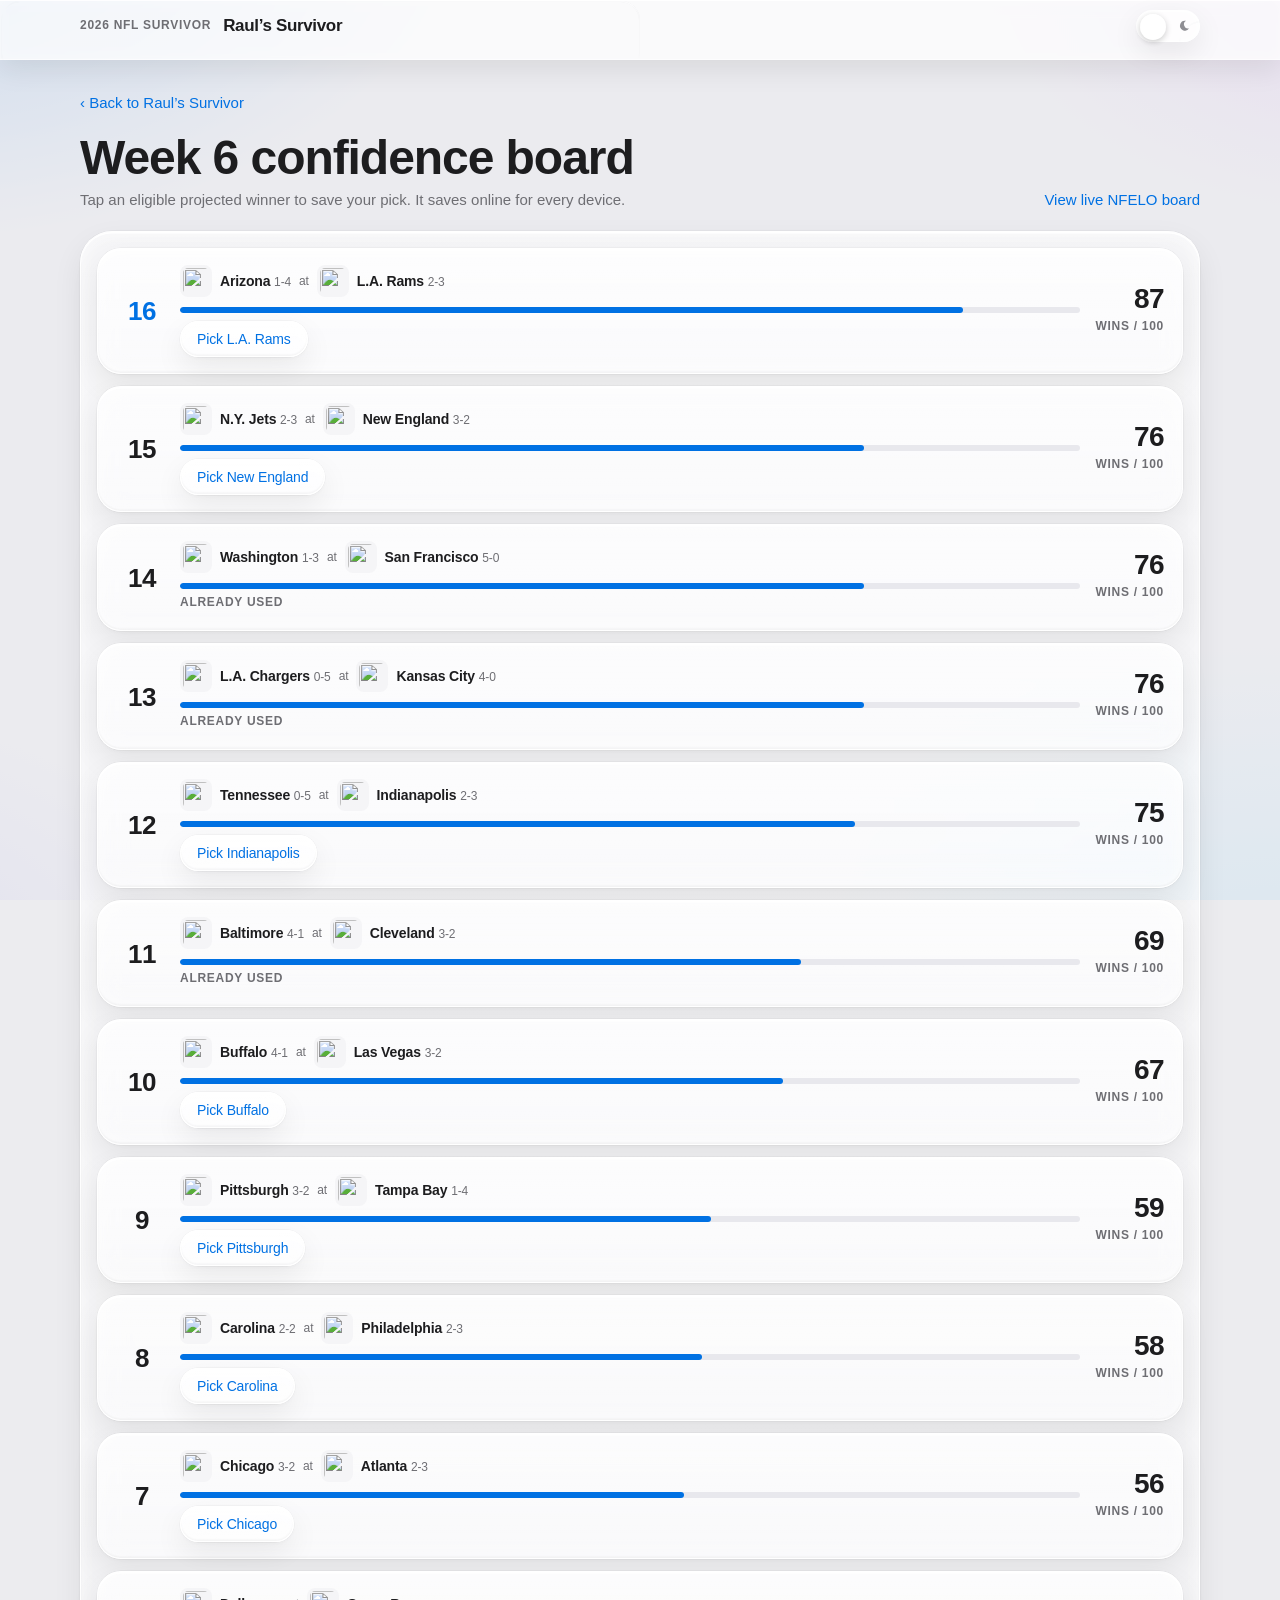
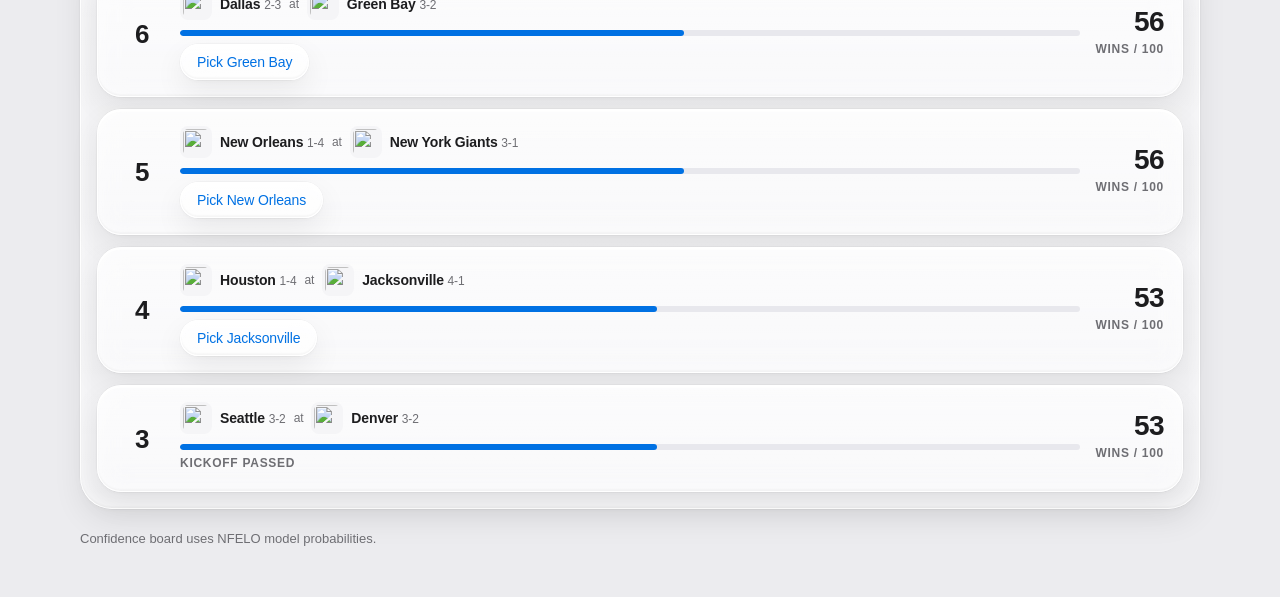
==== board.html @ e4f5b36c "Home links to full-page confidence board (board.html)" ====
<!DOCTYPE html>
<html lang="en">
<head>
  <meta charset="utf-8">
  <meta name="viewport" content="width=device-width, initial-scale=1, viewport-fit=cover">
  <title>Week 6 board · Raul’s NFL Survivor Dashboard</title>
  <meta name="description" content="Private 2026 NFL Survivor Pool tracker.">
  <script>
    (function () {
      try { localStorage.removeItem("raul-survivor-theme"); } catch (error) {}
      var override = null;
      var media = window.matchMedia("(prefers-color-scheme: dark)");
      function apply() {
        var dark = override === "dark" || (override !== "light" && media.matches);
        var root = document.documentElement;
        root.setAttribute("data-theme", dark ? "dark" : "light");
        root.setAttribute("data-theme-choice", override || "system");
        root.style.colorScheme = dark ? "dark" : "light";
        var toggle = document.querySelector(".theme-switch");
        if (toggle) toggle.setAttribute("aria-checked", dark ? "true" : "false");
      }
      apply();
      media.addEventListener("change", function () {
        override = null;
        apply();
      });
      document.addEventListener("DOMContentLoaded", function () {
        var toggle = document.querySelector(".theme-switch");
        if (!toggle) return;
        apply();
        toggle.addEventListener("click", function () {
          override = document.documentElement.getAttribute("data-theme") === "dark" ? "light" : "dark";
          apply();
        });
      });
    })();
  </script>
  <link rel="icon" href="favicon.svg" type="image/svg+xml">
  <link rel="shortcut icon" href="favicon.svg">
  <link rel="stylesheet" href="theme.css">
</head>
<body>
  <div class="atmosphere" aria-hidden="true"></div>
  <header class="topbar">
    <div class="topbar-inner">
      <p class="topbar-kicker">2026 NFL Survivor</p>
      <p class="topbar-title">Raul’s Survivor</p>
      <button type="button" class="theme-switch" role="switch" aria-checked="false" aria-label="Dark mode">
    <svg class="theme-icon theme-sun" viewBox="0 0 24 24" aria-hidden="true">
      <circle cx="12" cy="12" r="4" fill="currentColor"></circle>
      <g fill="none" stroke="currentColor" stroke-width="2" stroke-linecap="round">
        <path d="M12 2v2M12 20v2M4.9 4.9l1.4 1.4M17.7 17.7l1.4 1.4M2 12h2M20 12h2M4.9 19.1l1.4-1.4M17.7 6.3l1.4-1.4"></path>
      </g>
    </svg>
    <svg class="theme-icon theme-moon" viewBox="0 0 24 24" aria-hidden="true">
      <path fill="currentColor" d="M15.5 3.1a8.5 8.5 0 1 0 5.4 12.8A7 7 0 0 1 15.5 3.1z"></path>
    </svg>
    <span class="theme-knob" aria-hidden="true"></span>
      </button>
    </div>
  </header>
  <main class="shell board-page">
    <a class="back-link" href="./">‹ Back to Raul’s Survivor</a>
    <div class="section-head">
      <div>
        <h1 id="board-title" class="board-page-title">Week 6 confidence board</h1>
        <p class="hint">Tap an eligible projected winner to save your pick. It saves online for every device.</p>
      </div>
      <a class="external" href="https://www.nfeloapp.com/games/nfl-confidence-picks/" target="_blank" rel="noreferrer">View live NFELO board</a>
    </div>
    <p id="pick-error" class="alert" role="alert" hidden></p>
    <div id="confidence" class="panel board board-full">
      <p class="hint">Loading the board…</p>
    </div>
    <p class="footnote">Confidence board uses NFELO model probabilities.</p>
  </main>
  <div id="pick-modal" class="modal-root" hidden>
    <div class="modal-sheet lg-sheet" role="dialog" aria-modal="true" aria-labelledby="modal-title">
      <div class="modal-bar">
        <p class="eyebrow" id="modal-kicker">Week</p>
        <button type="button" class="modal-close" id="modal-close">Close</button>
      </div>
      <h2 id="modal-title"></h2>
      <div id="modal-body"></div>
    </div>
  </div>
  <script src="glass.js"></script>
  <script src="app.js"></script>
</body>
</html>
---- theme.css ----
/* Apple Newsroom, with liquid glass on the header, stats, pills, modal, and theme toggle.
   Type: -apple-system, BlinkMacSystemFont, SF Pro Text, SF Pro Display, Helvetica Neue, Helvetica, Arial, sans-serif
   Light: page #F5F5F7, cards #FFFFFF, text #1D1D1F, kickers #6E6E73, blue #0071E3.
   Dark: page #000, cards #1C1C1E, elevated #2C2C2E, text #F5F5F7, secondary #86868B, blue #0A84FF.
   SVG refraction (glass.js) is Chromium-only. Other browsers keep blur, saturation, and the specular edge. */
:root {
  --ink: #1d1d1f;
  --heading: #1d1d1f;
  --muted: #6e6e73;
  --paper: #f5f5f7;
  --card: #ffffff;
  --elevated: #f5f5f7;
  --blue: #0071e3;
  --blue-hover: #0077ed;
  --green: #34c759;
  --red: #ff3b30;
  --win: #248a3d;
  --win-bg: #e7f8ec;
  --loss-bg: #ffeceb;
  --track: #e8e8ed;
  --line: #d2d2d7;
  --shadow: 0 4px 18px rgba(0, 0, 0, 0.06);
  --ring: 0 0 0 2px #0071e3, 0 8px 24px rgba(0, 0, 0, 0.06);
  --glass: rgba(255, 255, 255, 0.72);
  --glass-stroke: rgba(255, 255, 255, 0.62);
  --glass-highlight: rgba(255, 255, 255, 0.86);
  --glass-shadow: inset 0 1px 0 rgba(255, 255, 255, 0.86), inset 0 0 18px -8px rgba(255, 255, 255, 0.7), 0 10px 28px rgba(0, 0, 0, 0.08);
  --blob-blue: rgba(0, 113, 227, 0.28);
  --blob-purple: rgba(191, 90, 242, 0.2);
  --blob-green: rgba(52, 199, 89, 0.16);
  --blob-amber: rgba(255, 159, 10, 0.14);
  --veil: rgba(0, 0, 0, 0.4);
  --sans: -apple-system, BlinkMacSystemFont, "SF Pro Text", "SF Pro Display", "Helvetica Neue", Helvetica, Arial, sans-serif;
  --display: -apple-system, BlinkMacSystemFont, "SF Pro Display", "SF Pro Text", "Helvetica Neue", Helvetica, Arial, sans-serif;
  color-scheme: light;
}

[data-theme="dark"] {
  --ink: #f5f5f7;
  --heading: #f5f5f7;
  --muted: #86868b;
  --paper: #000000;
  --card: #1c1c1e;
  --elevated: #2c2c2e;
  --blue: #0a84ff;
  --blue-hover: #409cff;
  --green: #30d158;
  --red: #ff453a;
  --win: #30d158;
  --win-bg: rgba(48, 209, 88, 0.16);
  --loss-bg: rgba(255, 69, 58, 0.16);
  --track: #2c2c2e;
  --line: rgba(255, 255, 255, 0.12);
  --shadow: 0 8px 28px rgba(0, 0, 0, 0.45);
  --ring: 0 0 0 2px #0a84ff, 0 8px 24px rgba(0, 0, 0, 0.4);
  --glass: rgba(28, 28, 30, 0.72);
  --glass-stroke: rgba(255, 255, 255, 0.16);
  --glass-highlight: rgba(255, 255, 255, 0.34);
  --glass-shadow: inset 0 1px 0 rgba(255, 255, 255, 0.28), inset 0 0 18px -10px rgba(255, 255, 255, 0.18), 0 12px 32px rgba(0, 0, 0, 0.45);
  --blob-blue: rgba(10, 132, 255, 0.42);
  --blob-purple: rgba(191, 90, 242, 0.32);
  --blob-green: rgba(48, 209, 88, 0.2);
  --blob-amber: rgba(255, 159, 10, 0.16);
  --veil: rgba(0, 0, 0, 0.62);
  color-scheme: dark;
}

@media (prefers-color-scheme: dark) {
  html:not([data-theme]) {
    --ink: #f5f5f7;
    --heading: #f5f5f7;
    --muted: #86868b;
    --paper: #000000;
    --card: #1c1c1e;
    --elevated: #2c2c2e;
    --blue: #0a84ff;
    --blue-hover: #409cff;
    --green: #30d158;
    --red: #ff453a;
    --win: #30d158;
    --win-bg: rgba(48, 209, 88, 0.16);
    --loss-bg: rgba(255, 69, 58, 0.16);
    --track: #2c2c2e;
    --line: rgba(255, 255, 255, 0.12);
    --shadow: 0 8px 28px rgba(0, 0, 0, 0.45);
    --ring: 0 0 0 2px #0a84ff, 0 8px 24px rgba(0, 0, 0, 0.4);
    --glass: rgba(28, 28, 30, 0.72);
    --glass-stroke: rgba(255, 255, 255, 0.16);
    --glass-highlight: rgba(255, 255, 255, 0.34);
    --glass-shadow: inset 0 1px 0 rgba(255, 255, 255, 0.28), inset 0 0 18px -10px rgba(255, 255, 255, 0.18), 0 12px 32px rgba(0, 0, 0, 0.45);
    --blob-blue: rgba(10, 132, 255, 0.42);
    --blob-purple: rgba(191, 90, 242, 0.32);
    --blob-green: rgba(48, 209, 88, 0.2);
    --blob-amber: rgba(255, 159, 10, 0.16);
    --veil: rgba(0, 0, 0, 0.62);
    color-scheme: dark;
  }
}

* { box-sizing: border-box; }

html { scroll-behavior: smooth; background: var(--paper); }

body {
  margin: 0;
  min-height: 100vh;
  background: transparent;
  color: var(--ink);
  font-family: var(--sans);
  font-size: 17px;
  font-weight: 400;
  line-height: 1.47;
  -webkit-font-smoothing: antialiased;
}

.atmosphere {
  position: fixed;
  inset: 0;
  z-index: -1;
  background:
    radial-gradient(920px 540px at -8% -10%, var(--blob-blue), transparent 62%),
    radial-gradient(720px 480px at 108% -6%, var(--blob-purple), transparent 58%),
    radial-gradient(840px 560px at 100% 108%, var(--blob-green), transparent 60%),
    radial-gradient(680px 460px at -12% 108%, var(--blob-amber), transparent 58%),
    var(--paper);
}

.topbar {
  position: sticky;
  top: 0;
  z-index: 30;
  isolation: isolate;
  min-height: 60px;
  padding: 10px 0;
  background: transparent;
}

.topbar::before {
  content: "";
  position: absolute;
  inset: 0;
  z-index: 0;
  background: var(--glass);
  border-bottom: 1px solid var(--glass-stroke);
  box-shadow: var(--glass-shadow);
  pointer-events: none;
  backdrop-filter: blur(22px) saturate(1.8);
  -webkit-backdrop-filter: blur(22px) saturate(1.8);
}

.topbar-inner {
  position: relative;
  z-index: 1;
  display: flex;
  align-items: center;
  gap: 12px;
  width: min(1120px, calc(100% - 48px));
  margin: 0 auto;
}

.topbar-kicker {
  margin: 0;
  color: var(--muted);
  font-size: 12px;
  font-weight: 600;
  letter-spacing: 0.06em;
  text-transform: uppercase;
}

.topbar-title {
  margin: 0;
  color: var(--heading);
  font-family: var(--display);
  font-size: 17px;
  font-weight: 700;
  letter-spacing: -0.02em;
}

.theme-switch {
  position: relative;
  flex: none;
  margin: 0 0 0 auto;
  width: 64px;
  height: 32px;
  padding: 0;
  appearance: none;
  -webkit-appearance: none;
  border: 1px solid var(--glass-stroke);
  border-radius: 999px;
  background: var(--glass);
  box-shadow: var(--glass-shadow);
  backdrop-filter: blur(18px) saturate(1.7);
  -webkit-backdrop-filter: blur(18px) saturate(1.7);
  cursor: pointer;
  color: var(--muted);
}

.theme-icon {
  position: absolute;
  top: 50%;
  width: 14px;
  height: 14px;
  transform: translateY(-50%);
  pointer-events: none;
}

.theme-sun { left: 8px; color: #f5a524; }
.theme-moon { right: 8px; color: #8e8e93; }
[data-theme="dark"] .theme-moon { color: #f5f5f7; }

.theme-knob {
  position: absolute;
  top: 3px;
  left: 3px;
  width: 26px;
  height: 26px;
  border-radius: 50%;
  background: #fff;
  box-shadow: inset 0 1px 0 rgba(255, 255, 255, 0.9), 0 2px 6px rgba(0, 0, 0, 0.2);
  pointer-events: none;
  transition: transform 220ms cubic-bezier(0.2, 0.8, 0.2, 1);
}

[data-theme="dark"] .theme-knob { transform: translateX(32px); }

.shell {
  width: min(1120px, calc(100% - 48px));
  margin: 0 auto;
  padding: 36px 0 96px;
}

h1, h2, h3, .stat-value, .bonus-value, .points, .match-rank, .match-prob strong {
  font-family: var(--display);
  font-weight: 700;
  letter-spacing: -0.022em;
  color: var(--heading);
}

h1 {
  margin: 10px 0 0;
  font-size: clamp(40px, 6vw, 56px);
  line-height: 1.07;
}

h1 em { font-style: normal; color: var(--heading); }

h2 {
  margin: 0;
  font-size: clamp(28px, 3vw, 40px);
  line-height: 1.1;
  letter-spacing: -0.016em;
}

.hero {
  margin-bottom: 72px;
  padding: 0;
  background: transparent;
}

.eyebrow,
.stat-label,
.section-kicker,
.bonus-kicker,
.tile-week,
.match-prob span,
.modal-stat span,
.status-note {
  margin: 0;
  color: var(--muted);
  font-size: 12px;
  font-weight: 600;
  letter-spacing: 0.06em;
  text-transform: uppercase;
}

.lede {
  max-width: 36rem;
  margin: 12px 0 0;
  color: var(--muted);
  font-size: 19px;
  line-height: 1.4;
}

.stat-grid {
  display: grid;
  grid-template-columns: 1.3fr 1.1fr 0.9fr 0.9fr;
  gap: 16px;
  margin-top: 36px;
}

.stat {
  padding: 22px 22px 20px;
  border: 1px solid var(--glass-stroke);
  border-radius: 24px;
  background: var(--glass);
  color: var(--heading);
  box-shadow: var(--glass-shadow);
  backdrop-filter: blur(20px) saturate(1.8);
  -webkit-backdrop-filter: blur(20px) saturate(1.8);
  transition: transform 180ms ease, box-shadow 180ms ease;
}

.stat:hover { transform: translateY(-2px); }

.stat-value {
  margin: 8px 0 0;
  color: var(--heading);
  font-size: clamp(32px, 4vw, 44px);
  line-height: 1;
  letter-spacing: -0.02em;
}

.stat-note {
  margin: 8px 0 0;
  color: var(--muted);
  font-size: 14px;
  font-weight: 500;
  letter-spacing: 0;
  text-transform: none;
}

.section-head {
  display: flex;
  flex-wrap: wrap;
  align-items: flex-end;
  justify-content: space-between;
  gap: 12px 24px;
  margin: 0 0 20px;
}

.section-head h2,
.side h2 { margin-bottom: 0; }

.hint {
  margin: 6px 0 0;
  color: var(--muted);
  font-size: 15px;
  font-weight: 400;
}

.layout {
  display: grid;
  grid-template-columns: minmax(0, 1.7fr) minmax(280px, 0.8fr);
  gap: 40px;
  margin-top: 72px;
}

.board {
  display: flex;
  flex-direction: column;
  gap: 12px;
  padding: 0;
  background: transparent;
}

.match {
  display: grid;
  grid-template-columns: 52px minmax(0, 1fr) auto;
  gap: 12px;
  align-items: center;
  padding: 16px 18px;
  border: none;
  border-radius: 22px;
  background: var(--card);
  color: var(--ink);
  box-shadow: var(--shadow);
  transition: transform 180ms ease, box-shadow 180ms ease;
}

.match:hover { transform: translateY(-2px); }

.match.is-selected {
  background: var(--card);
  color: var(--ink);
  box-shadow: var(--ring);
}

.match-rank {
  margin: 0;
  color: var(--heading);
  font-size: 26px;
  text-align: center;
}

.match.is-top .match-rank { color: var(--blue); }

.matchup {
  display: flex;
  flex-wrap: wrap;
  align-items: center;
  gap: 8px;
  font-size: 14px;
  font-weight: 600;
  letter-spacing: -0.01em;
}

.matchup img {
  width: 32px;
  height: 32px;
  padding: 3px;
  object-fit: contain;
  border-radius: 8px;
  background: var(--elevated);
}

.record, .at { color: var(--muted); font-weight: 400; font-size: 12px; }

.confidence-bar {
  height: 6px;
  margin-top: 10px;
  overflow: hidden;
  border-radius: 99px;
  background: var(--track);
}

.confidence-bar-fill {
  display: block;
  height: 100%;
  border-radius: inherit;
  background: var(--blue);
  transform-origin: left center;
  animation: fill-bar 700ms cubic-bezier(0.2, 0.8, 0.2, 1) both;
}

@keyframes fill-bar {
  from { transform: scaleX(0); }
  to { transform: scaleX(1); }
}

.match-prob { min-width: 72px; text-align: right; }
.match-prob strong { display: block; font-size: 28px; line-height: 1; }

.side { display: flex; flex-direction: column; gap: 28px; }
.side h2 { margin-bottom: 12px; }

.panel.glass {
  padding: 22px 22px 24px;
  border-radius: 24px;
  background: var(--card);
  box-shadow: var(--shadow);
}

.glass p { margin: 0; }

.chips { display: flex; flex-wrap: wrap; gap: 8px; margin-top: 14px; }

.chip {
  padding: 8px 12px;
  border: 1px solid var(--glass-stroke);
  border-radius: 999px;
  background: var(--elevated);
  color: var(--heading);
  box-shadow: inset 0 1px 0 var(--glass-highlight);
  font-size: 13px;
  font-weight: 600;
}

.bonus-value {
  margin: 8px 0;
  font-size: 48px;
  line-height: 1;
  color: var(--heading);
}

.bonus-copy, .rules { color: var(--ink); font-size: 15px; line-height: 1.5; }
.rules strong { color: var(--heading); }

.external {
  color: var(--blue);
  font-size: 15px;
  font-weight: 400;
  text-decoration: none;
}
.external:hover { text-decoration: underline; }

.alert {
  margin-top: 16px;
  padding: 14px 16px;
  border: none;
  border-radius: 18px;
  background: var(--loss-bg);
  color: var(--red);
  box-shadow: var(--shadow);
}

.footnote { margin: 20px 0 0; color: var(--muted); font-size: 13px; }

.planner { margin-top: 72px; }

.calendar {
  display: grid;
  grid-template-columns: repeat(6, minmax(0, 1fr));
  gap: 14px;
  padding: 0;
  background: transparent;
}

.tile, .alt-card, .modal-close { font-family: inherit; color: inherit; }

.tile, .alt-card {
  display: flex;
  flex-direction: column;
  align-items: center;
  gap: 6px;
  width: 100%;
  min-height: 158px;
  padding: 16px 12px;
  border: none;
  border-radius: 22px;
  background: var(--card);
  color: var(--ink);
  box-shadow: var(--shadow);
  text-align: center;
  cursor: pointer;
  transition: transform 180ms ease, box-shadow 180ms ease;
}

.tile:hover, .alt-card:hover { transform: translateY(-2px); }

.tile:focus-visible, .alt-card:focus-visible, .modal-close:focus-visible,
.pick-btn:focus-visible, .theme-switch:focus-visible {
  outline: 2px solid var(--blue);
  outline-offset: 2px;
}

.tile-logo { width: 42px; height: 42px; object-fit: contain; }
.tile-team { font-size: 14px; font-weight: 600; line-height: 1.2; letter-spacing: -0.01em; color: var(--heading); }
.tile-mark { margin-top: 22px; font-weight: 600; color: var(--blue); }
.tile-points { font-size: 18px; font-weight: 700; letter-spacing: -0.02em; }
.tile-badges, .badge-row {
  display: inline-flex;
  flex-wrap: wrap;
  justify-content: center;
  gap: 4px;
  align-items: center;
}
.tile .badge { padding: 3px 8px; font-size: 11px; }

.tile.is-recommended,
.tile.is-yours,
.alt-card.is-recommended,
.alt-card.is-yours {
  background: var(--card);
  color: var(--ink);
  box-shadow: var(--ring);
}

.alt-grid {
  display: grid;
  grid-template-columns: repeat(3, minmax(0, 1fr));
  gap: 14px;
  padding: 0;
  background: transparent;
}

.alt-card { align-items: flex-start; text-align: left; min-height: 0; }
.alt-line { color: var(--heading); font-size: 13px; font-weight: 600; }
.alt-why { color: var(--muted); font-size: 13px; line-height: 1.45; }
.alt-note { grid-column: 1 / -1; margin: 0; color: var(--muted); }

.badge {
  display: inline-flex;
  align-items: center;
  gap: 6px;
  padding: 4px 8px;
  border: 1px solid rgba(255, 255, 255, 0.28);
  border-radius: 999px;
  box-shadow: inset 0 1px 0 rgba(255, 255, 255, 0.45);
  font-size: 12px;
  font-weight: 600;
  letter-spacing: 0.02em;
  white-space: nowrap;
}

.badge-win { color: var(--win); background: var(--win-bg); }
.badge-loss, .badge-miss { color: var(--red); background: var(--loss-bg); }
.badge-tie, .badge-open { color: var(--muted); background: var(--elevated); }
.badge-bonus, .badge-plan {
  margin-left: 0;
  color: #fff;
  background: color-mix(in srgb, var(--blue) 88%, transparent);
  box-shadow: inset 0 1px 0 rgba(255, 255, 255, 0.45);
}
.badge-bonus { margin-left: 4px; }

.points { font-size: 22px; font-variant-numeric: tabular-nums; }
.points-win { color: var(--green); }
.points-loss { color: var(--red); }
.points-muted, .dash { color: var(--muted); }

.opponent { color: var(--muted); font-size: 13px; }
.team-name { font-weight: 600; }

.pick-btn, .pick-btn-quiet {
  display: inline-flex;
  align-items: center;
  justify-content: center;
  min-height: 36px;
  margin-top: 8px;
  padding: 8px 16px;
  border-radius: 999px;
  border: 1px solid rgba(255, 255, 255, 0.34);
  font-family: inherit;
  font-size: 14px;
  font-weight: 400;
  line-height: 1;
  letter-spacing: -0.01em;
  text-decoration: none;
  cursor: pointer;
  backdrop-filter: blur(12px) saturate(1.5);
  -webkit-backdrop-filter: blur(12px) saturate(1.5);
  transition: background 160ms ease;
}

.pick-btn {
  color: #fff;
  background: color-mix(in srgb, var(--blue) 86%, transparent);
  box-shadow: inset 0 1px 0 rgba(255, 255, 255, 0.48), 0 6px 16px rgba(0, 113, 227, 0.18);
}

.pick-btn:hover:not(:disabled) { background: var(--blue-hover); }

.pick-btn-quiet, button.pick-btn.is-quiet {
  color: var(--blue);
  background: color-mix(in srgb, var(--blue) 10%, var(--elevated));
  border-color: var(--glass-stroke);
  box-shadow: inset 0 1px 0 var(--glass-highlight);
}

button.pick-btn.is-selected {
  color: #fff;
  background: var(--blue);
  box-shadow: inset 0 1px 0 rgba(255, 255, 255, 0.5), 0 0 0 3px color-mix(in srgb, var(--blue) 28%, transparent);
}

.pick-btn:disabled { cursor: default; opacity: 0.55; }

.modal-root {
  position: fixed;
  inset: 0;
  z-index: 40;
  display: grid;
  place-items: center;
  padding: 28px;
  background: var(--veil);
}

.modal-root[hidden] { display: none; }
body.modal-open { overflow: hidden; }

.modal-sheet {
  width: min(560px, 100%);
  max-height: min(88vh, 820px);
  overflow: auto;
  padding: 8px 28px 32px;
  border: 1px solid var(--glass-stroke);
  border-radius: 28px;
  background: var(--glass);
  box-shadow: var(--glass-shadow);
  backdrop-filter: blur(28px) saturate(1.8);
  -webkit-backdrop-filter: blur(28px) saturate(1.8);
}

.modal-sheet h2 {
  font-size: clamp(32px, 4vw, 44px);
  color: var(--heading);
}

.modal-bar {
  display: flex;
  align-items: center;
  justify-content: space-between;
  gap: 12px;
  position: sticky;
  top: 0;
  z-index: 2;
  margin: 0 -28px 8px;
  padding: 18px 28px 12px;
  background: color-mix(in srgb, var(--card) 78%, transparent);
  backdrop-filter: blur(16px) saturate(1.4);
  -webkit-backdrop-filter: blur(16px) saturate(1.4);
}

.modal-close {
  min-height: 44px;
  padding: 0 16px;
  border: 1px solid var(--glass-stroke);
  border-radius: 999px;
  background: color-mix(in srgb, var(--card) 70%, transparent);
  color: var(--heading);
  box-shadow: inset 0 1px 0 var(--glass-highlight);
  font-weight: 400;
  cursor: pointer;
  backdrop-filter: blur(12px) saturate(1.4);
  -webkit-backdrop-filter: blur(12px) saturate(1.4);
}

.modal-matchup {
  display: flex;
  align-items: center;
  gap: 16px;
  margin: 8px 0 20px;
}

.modal-logo {
  width: 84px;
  height: 84px;
  padding: 10px;
  object-fit: contain;
  border-radius: 22px;
  background: var(--elevated);
}

.modal-stats {
  display: grid;
  grid-template-columns: repeat(3, minmax(0, 1fr));
  gap: 10px;
}

.modal-stat {
  padding: 14px;
  border: none;
  border-radius: 18px;
  background: var(--elevated);
}

.modal-stat strong {
  display: block;
  margin-top: 4px;
  font-size: 22px;
  font-weight: 700;
  letter-spacing: -0.02em;
  color: var(--heading);
}

.modal-why { margin: 16px 0 0; color: var(--ink); line-height: 1.5; }
.modal-source { margin: 8px 0 0; color: var(--muted); font-size: 13px; }
.modal-pick-title { margin: 22px 0 8px; font-size: 21px; }
.modal-picks { display: flex; flex-direction: column; gap: 8px; }
.modal-picks .pick-btn { width: 100%; }

.table-wrap { overflow-x: auto; }
.picks-table { width: 100%; border-collapse: collapse; }
.week-num { color: var(--blue); font-weight: 600; }

@media (max-width: 980px) {
  .stat-grid, .layout { grid-template-columns: 1fr 1fr; }
  .calendar { grid-template-columns: repeat(3, minmax(0, 1fr)); }
  .alt-grid { grid-template-columns: 1fr; }
  .side { grid-column: 1 / -1; }
}

@media (max-width: 720px) {
  .shell { width: min(100% - 32px, 1120px); padding-top: 28px; }
  .topbar-inner { width: min(100% - 32px, 1120px); }
  .topbar-kicker { display: none; }
  .stat-grid { grid-template-columns: 1fr 1fr; }
  .layout { grid-template-columns: 1fr; gap: 32px; }
  .match { grid-template-columns: 36px minmax(0, 1fr); }
  .match-prob { grid-column: 2; text-align: left; display: flex; align-items: baseline; gap: 8px; }
  .calendar { grid-template-columns: repeat(3, minmax(0, 1fr)); }
  .pick-btn, button.pick-btn { min-height: 44px; width: 100%; }
  .modal-root { padding: 0; align-items: stretch; }
  .modal-sheet {
    width: 100%;
    height: 100%;
    max-height: none;
    border-radius: 0;
    padding-top: 0;
    border-left: none;
    border-right: none;
  }
  .modal-bar { margin-top: 0; }
}

@media (max-width: 520px) {
  .calendar { grid-template-columns: repeat(2, minmax(0, 1fr)); }
}

html.lg-svg .topbar::before {
  backdrop-filter: url("#lg-bar");
  -webkit-backdrop-filter: url("#lg-bar");
}
html.lg-svg .stat {
  backdrop-filter: url("#lg-card");
  -webkit-backdrop-filter: url("#lg-card");
}
html.lg-svg .modal-sheet {
  backdrop-filter: url("#lg-sheet");
  -webkit-backdrop-filter: url("#lg-sheet");
}
html.lg-svg .theme-switch {
  backdrop-filter: url("#lg-pill");
  -webkit-backdrop-filter: url("#lg-pill");
}

@media (prefers-reduced-transparency: reduce) {
  .topbar, .stat, .theme-switch, .modal-sheet, .modal-bar, .pick-btn, .modal-close {
    backdrop-filter: none;
    -webkit-backdrop-filter: none;
  }
  .topbar::before, .stat, .theme-switch, .modal-sheet { background: var(--card); }
}

@media (prefers-reduced-motion: reduce) {
  *, *::before, *::after {
    animation: none !important;
    transition: none !important;
    scroll-behavior: auto !important;
  }
}

/* Scrollable confidence board */
#confidence.board {
  max-height: min(640px, 72vh);
  overflow-y: auto;
  overscroll-behavior: contain;
  -webkit-overflow-scrolling: touch;
  padding: 8px 8px 24px;
  margin: 0 -8px;
  scrollbar-width: thin;
  scrollbar-color: rgba(134, 134, 139, 0.5) transparent;
  -webkit-mask-image: linear-gradient(to bottom, #000 calc(100% - 36px), transparent);
  mask-image: linear-gradient(to bottom, #000 calc(100% - 36px), transparent);
}
#confidence.board::-webkit-scrollbar { width: 6px; }
#confidence.board::-webkit-scrollbar-thumb { background: rgba(134, 134, 139, 0.5); border-radius: 3px; }
#confidence.board .match { flex-shrink: 0; }

/* Outlined scroll container for confidence board */
#confidence.board {
  margin: 0;
  padding: 14px 14px 14px;
  border: 1px solid rgba(0, 0, 0, 0.12);
  border-radius: 24px;
  -webkit-mask-image: none;
  mask-image: none;
  background:
    linear-gradient(#ebebef, rgba(235,235,239,0)) top / 100% 28px no-repeat local,
    linear-gradient(rgba(235,235,239,0), #ebebef) bottom / 100% 28px no-repeat local,
    radial-gradient(farthest-side at 50% 0, rgba(0,0,0,0.14), transparent) top / 100% 14px no-repeat scroll,
    radial-gradient(farthest-side at 50% 100%, rgba(0,0,0,0.14), transparent) bottom / 100% 14px no-repeat scroll,
    #ebebef;
}
[data-theme="dark"] #confidence.board {
  border-color: rgba(255, 255, 255, 0.16);
  background:
    linear-gradient(#111113, rgba(17,17,19,0)) top / 100% 28px no-repeat local,
    linear-gradient(rgba(17,17,19,0), #111113) bottom / 100% 28px no-repeat local,
    radial-gradient(farthest-side at 50% 0, rgba(255,255,255,0.14), transparent) top / 100% 14px no-repeat scroll,
    radial-gradient(farthest-side at 50% 100%, rgba(255,255,255,0.14), transparent) bottom / 100% 14px no-repeat scroll,
    #111113;
}
@media (prefers-color-scheme: dark) {
  html:not([data-theme]) #confidence.board {
    border-color: rgba(255, 255, 255, 0.16);
    background: #111113;
  }
}
@media (max-width: 640px) {
  #confidence.board { padding: 10px; border-radius: 20px; }
}

/* Liquid glass edges (replaces blue outline ring) */
:root {
  --liquid-edge:
    inset 0 0 0 1.5px rgba(255, 255, 255, 0.95),
    inset 0 2px 1px rgba(255, 255, 255, 1),
    inset 0 -2px 3px rgba(0, 0, 0, 0.05),
    inset 0 0 14px rgba(255, 255, 255, 0.7),
    0 0 0 1px rgba(0, 0, 0, 0.06),
    0 10px 26px rgba(0, 0, 0, 0.07),
    0 2px 4px rgba(0, 0, 0, 0.04);
  --liquid-edge-strong:
    inset 0 0 0 2px rgba(255, 255, 255, 1),
    inset 0 3px 2px rgba(255, 255, 255, 1),
    inset 0 -3px 5px rgba(0, 0, 0, 0.06),
    inset 0 0 22px rgba(255, 255, 255, 0.9),
    0 0 0 1px rgba(0, 0, 0, 0.08),
    0 18px 40px rgba(0, 0, 0, 0.12),
    0 4px 8px rgba(0, 0, 0, 0.05);
  --liquid-fill: linear-gradient(180deg, rgba(255,255,255,0.92), rgba(246,246,248,0.82));
  --ring: var(--liquid-edge-strong);
}
[data-theme="dark"] {
  --liquid-edge:
    inset 0 0 0 1px rgba(255, 255, 255, 0.16),
    inset 0 1.5px 1px rgba(255, 255, 255, 0.22),
    inset 0 -2px 3px rgba(0, 0, 0, 0.35),
    inset 0 0 14px rgba(255, 255, 255, 0.04),
    0 10px 28px rgba(0, 0, 0, 0.5);
  --liquid-edge-strong:
    inset 0 0 0 1.5px rgba(255, 255, 255, 0.3),
    inset 0 2px 1px rgba(255, 255, 255, 0.38),
    inset 0 -3px 5px rgba(0, 0, 0, 0.4),
    inset 0 0 22px rgba(255, 255, 255, 0.08),
    0 18px 40px rgba(0, 0, 0, 0.6);
  --liquid-fill: linear-gradient(180deg, rgba(58,58,62,0.85), rgba(32,32,35,0.8));
  --ring: var(--liquid-edge-strong);
}
@media (prefers-color-scheme: dark) {
  html:not([data-theme]) {
    --liquid-edge: inset 0 0 0 1px rgba(255,255,255,0.16), inset 0 1.5px 1px rgba(255,255,255,0.22), 0 10px 28px rgba(0,0,0,0.5);
    --liquid-edge-strong: inset 0 0 0 1.5px rgba(255,255,255,0.3), inset 0 2px 1px rgba(255,255,255,0.38), 0 18px 40px rgba(0,0,0,0.6);
    --liquid-fill: linear-gradient(180deg, rgba(58,58,62,0.85), rgba(32,32,35,0.8));
    --ring: var(--liquid-edge-strong);
  }
}

#confidence .match {
  background: var(--liquid-fill);
  box-shadow: var(--liquid-edge);
  -webkit-backdrop-filter: blur(14px) saturate(160%);
  backdrop-filter: blur(14px) saturate(160%);
}
#confidence .match.is-selected,
.tile.is-recommended, .tile.is-yours,
.alt-card.is-recommended, .alt-card.is-yours {
  background: var(--liquid-fill);
  box-shadow: var(--liquid-edge-strong);
  transform: translateY(-2px);
}

/* Board container: thick frosted glass frame instead of thin border */
#confidence.board {
  border: none;
  border-radius: 30px;
  padding: 16px;
  box-shadow:
    inset 0 0 0 1.5px rgba(255, 255, 255, 0.95),
    inset 0 3px 2px rgba(255, 255, 255, 0.9),
    inset 0 0 30px rgba(255, 255, 255, 0.6),
    0 0 0 1px rgba(0, 0, 0, 0.05),
    0 20px 50px rgba(0, 0, 0, 0.08);
}
[data-theme="dark"] #confidence.board {
  box-shadow:
    inset 0 0 0 1px rgba(255, 255, 255, 0.14),
    inset 0 2px 1px rgba(255, 255, 255, 0.18),
    0 20px 50px rgba(0, 0, 0, 0.6);
}

/* Stronger liquid glass for open/future week tiles */
.calendar {
  position: relative;
  isolation: isolate;
  padding: 14px;
  margin: -14px;
  border-radius: 32px;
  background:
    radial-gradient(40% 55% at 70% 45%, var(--blob-blue), transparent 70%),
    radial-gradient(35% 50% at 30% 80%, var(--blob-purple), transparent 70%),
    radial-gradient(30% 45% at 95% 90%, var(--blob-green), transparent 70%);
}
.tile.is-yours,
.tile.is-recommended {
  background:
    linear-gradient(160deg, rgba(255,255,255,0.75) 0%, rgba(255,255,255,0.18) 38%, rgba(255,255,255,0) 60%),
    rgba(255, 255, 255, 0.42);
  -webkit-backdrop-filter: blur(22px) saturate(190%);
  backdrop-filter: blur(22px) saturate(190%);
  box-shadow:
    inset 0 0 0 1.5px rgba(255, 255, 255, 0.9),
    inset 0 2px 1px rgba(255, 255, 255, 1),
    inset 1px 0 1px rgba(255, 255, 255, 0.7),
    inset 0 -2px 4px rgba(0, 0, 0, 0.06),
    inset 0 0 22px rgba(255, 255, 255, 0.55),
    0 0 0 1px rgba(0, 0, 0, 0.05),
    0 14px 34px rgba(0, 0, 0, 0.1);
  transform: none;
}
.tile.is-yours {
  box-shadow:
    inset 0 0 0 2px rgba(255, 255, 255, 1),
    inset 0 3px 2px rgba(255, 255, 255, 1),
    inset 0 -3px 6px rgba(0, 0, 0, 0.07),
    inset 0 0 26px rgba(255, 255, 255, 0.7),
    0 0 0 1px rgba(0, 0, 0, 0.06),
    0 20px 44px rgba(0, 0, 0, 0.14);
  transform: translateY(-3px);
}
.tile.is-recommended:hover, .tile.is-yours:hover { transform: translateY(-4px); }
[data-theme="dark"] .tile.is-yours,
[data-theme="dark"] .tile.is-recommended {
  background:
    linear-gradient(160deg, rgba(255,255,255,0.16) 0%, rgba(255,255,255,0.04) 40%, rgba(255,255,255,0) 60%),
    rgba(44, 44, 48, 0.45);
  box-shadow:
    inset 0 0 0 1px rgba(255, 255, 255, 0.2),
    inset 0 1.5px 1px rgba(255, 255, 255, 0.3),
    inset 0 -2px 4px rgba(0, 0, 0, 0.4),
    inset 0 0 22px rgba(255, 255, 255, 0.05),
    0 14px 34px rgba(0, 0, 0, 0.55);
}
[data-theme="dark"] .tile.is-yours {
  box-shadow:
    inset 0 0 0 1.5px rgba(255, 255, 255, 0.34),
    inset 0 2px 1px rgba(255, 255, 255, 0.42),
    inset 0 -3px 6px rgba(0, 0, 0, 0.45),
    0 20px 44px rgba(0, 0, 0, 0.65);
}
@media (max-width: 640px) {
  .calendar { padding: 10px; margin: -10px; }
}

/* Blue palette for background glows (replaces green/amber) */
:root {
  --blob-green: rgba(90, 200, 250, 0.22);
  --blob-amber: rgba(94, 92, 230, 0.14);
}
[data-theme="dark"] {
  --blob-green: rgba(100, 210, 255, 0.24);
  --blob-amber: rgba(94, 92, 230, 0.2);
}
@media (prefers-color-scheme: dark) {
  html:not([data-theme]) {
    --blob-green: rgba(100, 210, 255, 0.24);
    --blob-amber: rgba(94, 92, 230, 0.2);
  }
}

/* ==== Unified white liquid glass (site-wide, consistent) ==== */
:root {
  --paper: #ececef;
  --lg-fill: linear-gradient(180deg, rgba(255,255,255,0.78) 0%, rgba(255,255,255,0.5) 100%);
  --lg-fill-soft: linear-gradient(180deg, rgba(255,255,255,0.55) 0%, rgba(255,255,255,0.3) 100%);
  --lg-border: 1px solid rgba(255, 255, 255, 0.95);
  --lg-rim:
    inset 0 1.5px 0 rgba(255, 255, 255, 1),
    inset 0 -1.5px 2px rgba(0, 0, 0, 0.04),
    inset 0 0 16px rgba(255, 255, 255, 0.6),
    0 0 0 0.5px rgba(0, 0, 0, 0.06),
    0 2px 4px rgba(0, 0, 0, 0.03),
    0 12px 30px rgba(0, 0, 0, 0.07);
  --lg-rim-strong:
    inset 0 0 0 1.5px rgba(255, 255, 255, 1),
    inset 0 3px 1px rgba(255, 255, 255, 1),
    inset 0 -3px 5px rgba(0, 0, 0, 0.06),
    inset 0 0 26px rgba(255, 255, 255, 0.85),
    0 0 0 0.5px rgba(0, 0, 0, 0.08),
    0 4px 8px rgba(0, 0, 0, 0.05),
    0 22px 46px rgba(0, 0, 0, 0.13);
  --lg-blur: blur(22px) saturate(170%);
}
[data-theme="dark"] {
  --paper: #0b0b0d;
  --lg-fill: linear-gradient(180deg, rgba(255,255,255,0.1) 0%, rgba(255,255,255,0.04) 100%);
  --lg-fill-soft: linear-gradient(180deg, rgba(255,255,255,0.06) 0%, rgba(255,255,255,0.02) 100%);
  --lg-border: 1px solid rgba(255, 255, 255, 0.14);
  --lg-rim:
    inset 0 1px 0 rgba(255, 255, 255, 0.22),
    inset 0 -1.5px 2px rgba(0, 0, 0, 0.35),
    0 12px 30px rgba(0, 0, 0, 0.5);
  --lg-rim-strong:
    inset 0 0 0 1px rgba(255, 255, 255, 0.28),
    inset 0 2px 1px rgba(255, 255, 255, 0.36),
    inset 0 -3px 5px rgba(0, 0, 0, 0.4),
    0 22px 46px rgba(0, 0, 0, 0.65);
}
@media (prefers-color-scheme: dark) {
  html:not([data-theme]) {
    --paper: #0b0b0d;
    --lg-fill: linear-gradient(180deg, rgba(255,255,255,0.1) 0%, rgba(255,255,255,0.04) 100%);
    --lg-fill-soft: linear-gradient(180deg, rgba(255,255,255,0.06) 0%, rgba(255,255,255,0.02) 100%);
    --lg-border: 1px solid rgba(255, 255, 255, 0.14);
    --lg-rim: inset 0 1px 0 rgba(255,255,255,0.22), inset 0 -1.5px 2px rgba(0,0,0,0.35), 0 12px 30px rgba(0,0,0,0.5);
    --lg-rim-strong: inset 0 0 0 1px rgba(255,255,255,0.28), inset 0 2px 1px rgba(255,255,255,0.36), 0 22px 46px rgba(0,0,0,0.65);
  }
}

/* Softer, mostly neutral backdrop like the reference */
.atmosphere { opacity: 0.55; }

/* Every box */
.stat, .panel.glass, .match, .tile, .alt-card, .modal-stat, .chip,
.table-wrap, .modal-close, .pick-btn:not(.is-selected) {
  background: var(--lg-fill) !important;
  border: var(--lg-border) !important;
  box-shadow: var(--lg-rim) !important;
  -webkit-backdrop-filter: var(--lg-blur);
  backdrop-filter: var(--lg-blur);
}
.pick-btn:not(.is-selected) { color: var(--blue); }

/* Outer frames: the nested "tray" look */
#confidence.board, .calendar, .modal-sheet {
  background: var(--lg-fill-soft) !important;
  border: var(--lg-border) !important;
  box-shadow: var(--lg-rim) !important;
  -webkit-mask-image: none;
  mask-image: none;
}
.calendar { padding: 16px; margin: 0; border-radius: 32px; }
#confidence.board { border-radius: 32px; padding: 16px; margin: 0; }

/* Highlighted boxes: thicker, brighter rim instead of color */
.match.is-selected, .tile.is-yours, .tile.is-recommended,
.alt-card.is-recommended, .alt-card.is-yours, .stat-feature {
  box-shadow: var(--lg-rim-strong) !important;
}
.tile.is-recommended { transform: none; }
.match.is-selected, .tile.is-yours { transform: translateY(-2px); }
.tile:not(.is-yours):not(.is-recommended) { background: var(--lg-fill-soft) !important; }

.stat, .panel.glass, .match, .tile, .alt-card { border-radius: 24px; }
.modal-stat { border-radius: 18px; }

/* Blue liquid glass pills */
.badge-plan, .badge-bonus, button.pick-btn.is-selected {
  position: relative;
  color: #fff !important;
  border: 1px solid rgba(255, 255, 255, 0.45) !important;
  background:
    linear-gradient(180deg, rgba(255,255,255,0.42) 0%, rgba(255,255,255,0.08) 48%, rgba(255,255,255,0) 52%),
    linear-gradient(180deg, rgba(64,156,255,0.88) 0%, rgba(0,113,227,0.92) 100%) !important;
  box-shadow:
    inset 0 1px 0 rgba(255, 255, 255, 0.75),
    inset 0 -1.5px 2px rgba(0, 40, 110, 0.28),
    inset 0 0 8px rgba(255, 255, 255, 0.22),
    0 0 0 0.5px rgba(0, 80, 180, 0.35),
    0 3px 10px rgba(0, 113, 227, 0.28) !important;
  text-shadow: 0 0.5px 1px rgba(0, 50, 120, 0.3);
  -webkit-backdrop-filter: blur(10px) saturate(180%);
  backdrop-filter: blur(10px) saturate(180%);
}
[data-theme="dark"] .badge-plan, [data-theme="dark"] .badge-bonus,
[data-theme="dark"] button.pick-btn.is-selected {
  border-color: rgba(255, 255, 255, 0.28) !important;
  background:
    linear-gradient(180deg, rgba(255,255,255,0.3) 0%, rgba(255,255,255,0.06) 48%, rgba(255,255,255,0) 52%),
    linear-gradient(180deg, rgba(64,156,255,0.85) 0%, rgba(10,132,255,0.85) 100%) !important;
  box-shadow:
    inset 0 1px 0 rgba(255, 255, 255, 0.5),
    inset 0 -1.5px 2px rgba(0, 20, 60, 0.4),
    0 3px 12px rgba(10, 132, 255, 0.35) !important;
}

/* Frosted blue glass (glass alarm clock style) */
.badge-plan, .badge-bonus, button.pick-btn.is-selected {
  color: #f4f9ff !important;
  border: 1px solid rgba(190, 220, 255, 0.75) !important;
  background:
    radial-gradient(120% 140% at 20% 0%, rgba(170, 210, 255, 0.55), rgba(170, 210, 255, 0) 60%),
    linear-gradient(160deg, rgba(88, 150, 235, 0.72) 0%, rgba(40, 105, 215, 0.78) 100%) !important;
  box-shadow:
    inset 0 0 0 1px rgba(255, 255, 255, 0.18),
    inset 0 1px 1px rgba(225, 240, 255, 0.7),
    inset 0 0 12px rgba(160, 205, 255, 0.45),
    inset 0 -2px 6px rgba(20, 70, 170, 0.25),
    0 4px 14px rgba(40, 110, 220, 0.22),
    0 0 18px rgba(120, 180, 255, 0.18) !important;
  text-shadow: 0 0 6px rgba(200, 230, 255, 0.6);
  -webkit-backdrop-filter: blur(14px) saturate(160%);
  backdrop-filter: blur(14px) saturate(160%);
}
[data-theme="dark"] .badge-plan, [data-theme="dark"] .badge-bonus,
[data-theme="dark"] button.pick-btn.is-selected {
  border-color: rgba(150, 200, 255, 0.5) !important;
  background:
    radial-gradient(120% 140% at 20% 0%, rgba(140, 190, 255, 0.35), rgba(140, 190, 255, 0) 60%),
    linear-gradient(160deg, rgba(60, 120, 220, 0.55) 0%, rgba(25, 80, 190, 0.6) 100%) !important;
  box-shadow:
    inset 0 1px 1px rgba(200, 225, 255, 0.45),
    inset 0 0 12px rgba(120, 180, 255, 0.3),
    0 0 18px rgba(60, 140, 255, 0.25) !important;
}

/* Single rim on blue glass pills */
.badge-plan, .badge-bonus, button.pick-btn.is-selected {
  border: 1px solid rgba(190, 220, 255, 0.7) !important;
  box-shadow:
    inset 0 1px 2px rgba(225, 240, 255, 0.45),
    inset 0 0 12px rgba(160, 205, 255, 0.4),
    0 4px 14px rgba(40, 110, 220, 0.2) !important;
}
[data-theme="dark"] .badge-plan, [data-theme="dark"] .badge-bonus,
[data-theme="dark"] button.pick-btn.is-selected {
  border-color: rgba(150, 200, 255, 0.45) !important;
  box-shadow:
    inset 0 1px 2px rgba(200, 225, 255, 0.3),
    inset 0 0 12px rgba(120, 180, 255, 0.28),
    0 4px 14px rgba(60, 140, 255, 0.22) !important;
}

/* Blue pills match the grey "Your pick" pill, with blue text */
.badge-plan, .badge-bonus {
  color: var(--blue) !important;
  background: var(--elevated) !important;
  border: 1px solid rgba(255, 255, 255, 0.28) !important;
  box-shadow: inset 0 1px 0 rgba(255, 255, 255, 0.45) !important;
  text-shadow: none !important;
  -webkit-backdrop-filter: none !important;
  backdrop-filter: none !important;
}
button.pick-btn.is-selected {
  color: var(--blue) !important;
  background: var(--elevated) !important;
  border: 1px solid rgba(255, 255, 255, 0.28) !important;
  box-shadow: inset 0 1px 0 rgba(255, 255, 255, 0.45) !important;
  text-shadow: none !important;
  -webkit-backdrop-filter: none !important;
  backdrop-filter: none !important;
  font-weight: 600;
}

/* Home: single liquid glass box that opens the full board page */
.board-link {
  display: flex;
  align-items: center;
  gap: 16px;
  padding: 26px 26px 26px 28px;
  border-radius: 30px;
  text-decoration: none;
  color: var(--ink);
  background: var(--lg-fill);
  border: var(--lg-border);
  box-shadow: var(--lg-rim-strong);
  -webkit-backdrop-filter: var(--lg-blur);
  backdrop-filter: var(--lg-blur);
  transition: transform 180ms ease, box-shadow 180ms ease;
}
.board-link:hover { transform: translateY(-3px); }
.board-link:active { transform: scale(0.99); }
.board-link-text { display: flex; flex-direction: column; gap: 6px; flex: 1; min-width: 0; }
.board-link-kicker { font-size: 12px; font-weight: 600; letter-spacing: 0.06em; text-transform: uppercase; color: var(--muted); }
.board-link-title { font-family: var(--display); font-size: 26px; font-weight: 700; letter-spacing: -0.02em; color: var(--heading); line-height: 1.15; }
.board-link-pick { font-size: 17px; font-weight: 600; color: var(--blue); }
.board-link-meta { font-size: 14px; color: var(--muted); }
.board-link-arrow {
  flex: none;
  display: grid;
  place-items: center;
  width: 44px;
  height: 44px;
  border-radius: 999px;
  font-size: 28px;
  line-height: 1;
  color: var(--blue);
  background: var(--elevated);
  border: 1px solid rgba(255, 255, 255, 0.28);
  box-shadow: inset 0 1px 0 rgba(255, 255, 255, 0.45);
}

/* Full board page */
.board-page { padding-top: 24px; padding-bottom: 48px; }
.back-link { display: inline-block; margin: 8px 0 18px; color: var(--blue); text-decoration: none; font-size: 15px; font-weight: 500; }
.board-page-title { font-size: clamp(32px, 6vw, 48px); margin: 0 0 6px; }
#confidence.board.board-full { max-height: none; overflow: visible; }
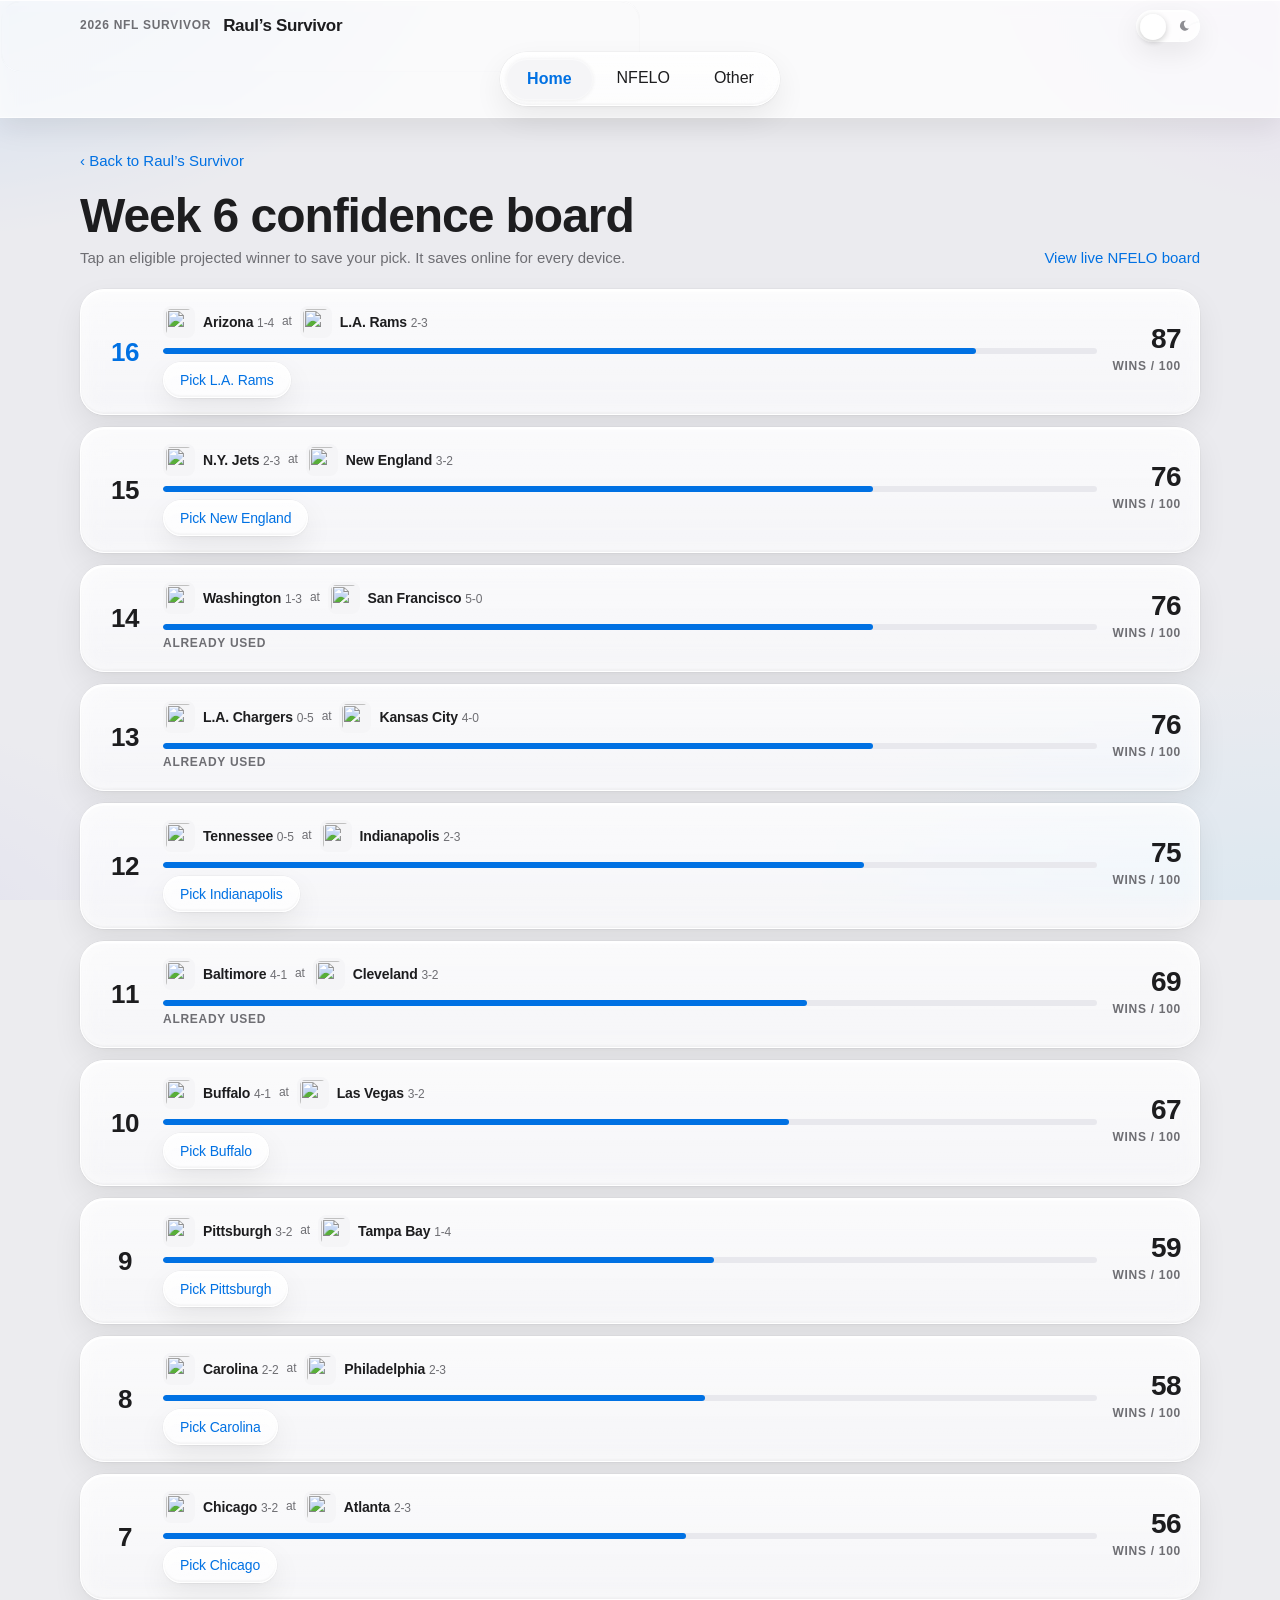
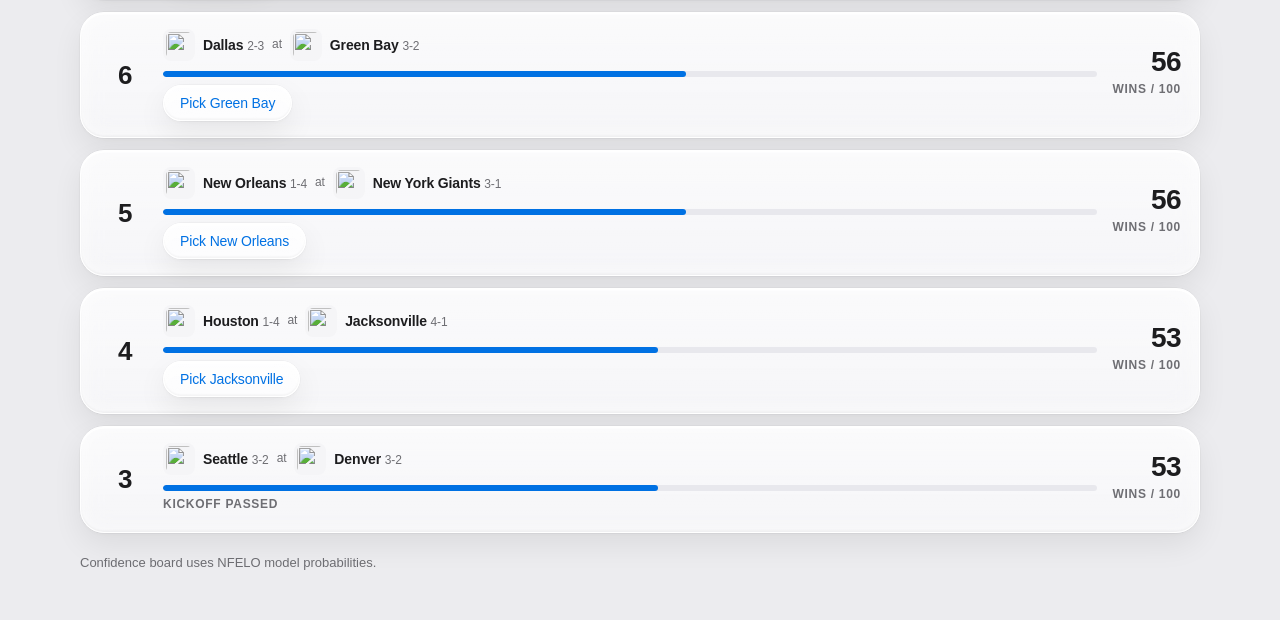
==== commit b6a2f276: "Add Home / NFELO / Other tab bar" ====
--- a/board.html
+++ b/board.html
@@ -58,6 +58,13 @@
     <span class="theme-knob" aria-hidden="true"></span>
       </button>
     </div>
+    <nav class="tabbar" aria-label="Sections">
+      <div class="tabbar-pill" role="tablist">
+        <a class="tab is-active" href="./#home" data-tab="home" aria-current="page">Home</a>
+        <a class="tab" href="./#nfelo" data-tab="nfelo">NFELO</a>
+        <a class="tab" href="./#other" data-tab="other">Other</a>
+      </div>
+    </nav>
   </header>
   <main class="shell board-page">
     <a class="back-link" href="./">‹ Back to Raul’s Survivor</a>
--- a/theme.css
+++ b/theme.css
@@ -1246,3 +1246,52 @@
 .back-link { display: inline-block; margin: 8px 0 18px; color: var(--blue); text-decoration: none; font-size: 15px; font-weight: 500; }
 .board-page-title { font-size: clamp(32px, 6vw, 48px); margin: 0 0 6px; }
 #confidence.board.board-full { max-height: none; overflow: visible; }
+
+/* Full board page: no outer tray around the game cards */
+#confidence.board.board-full {
+  background: none !important;
+  border: 0 !important;
+  box-shadow: none !important;
+  -webkit-backdrop-filter: none !important;
+  backdrop-filter: none !important;
+  padding: 0 !important;
+  border-radius: 0 !important;
+}
+#confidence.board.board-full::before,
+#confidence.board.board-full::after { display: none !important; }
+
+/* Two stat cards only */
+.stat-grid { grid-template-columns: 1fr 1fr !important; }
+
+/* Top tab bar, Apple TV / iPad style */
+.tabbar { position: relative; z-index: 1; display: flex; justify-content: center; padding: 10px 16px 2px; }
+.tabbar-pill {
+  display: inline-flex;
+  gap: 4px;
+  padding: 5px;
+  border-radius: 999px;
+  background: var(--lg-fill);
+  border: var(--lg-border);
+  box-shadow: var(--lg-rim);
+  -webkit-backdrop-filter: var(--lg-blur);
+  backdrop-filter: var(--lg-blur);
+}
+.tabbar .tab {
+  padding: 8px 20px;
+  border-radius: 999px;
+  color: var(--heading);
+  font-size: 16px;
+  font-weight: 500;
+  text-decoration: none;
+  transition: background 160ms ease, color 160ms ease;
+}
+.tabbar .tab:hover { background: rgba(127, 127, 127, 0.08); }
+.tabbar .tab.is-active {
+  color: var(--blue);
+  font-weight: 600;
+  background: var(--elevated);
+  border: 1px solid rgba(255, 255, 255, 0.28);
+  box-shadow: inset 0 1px 0 rgba(255, 255, 255, 0.45), 0 1px 4px rgba(0, 0, 0, 0.06);
+}
+.tab-empty { padding: 48px 0 80px; }
+.tab-empty h1 { margin: 0 0 8px; }
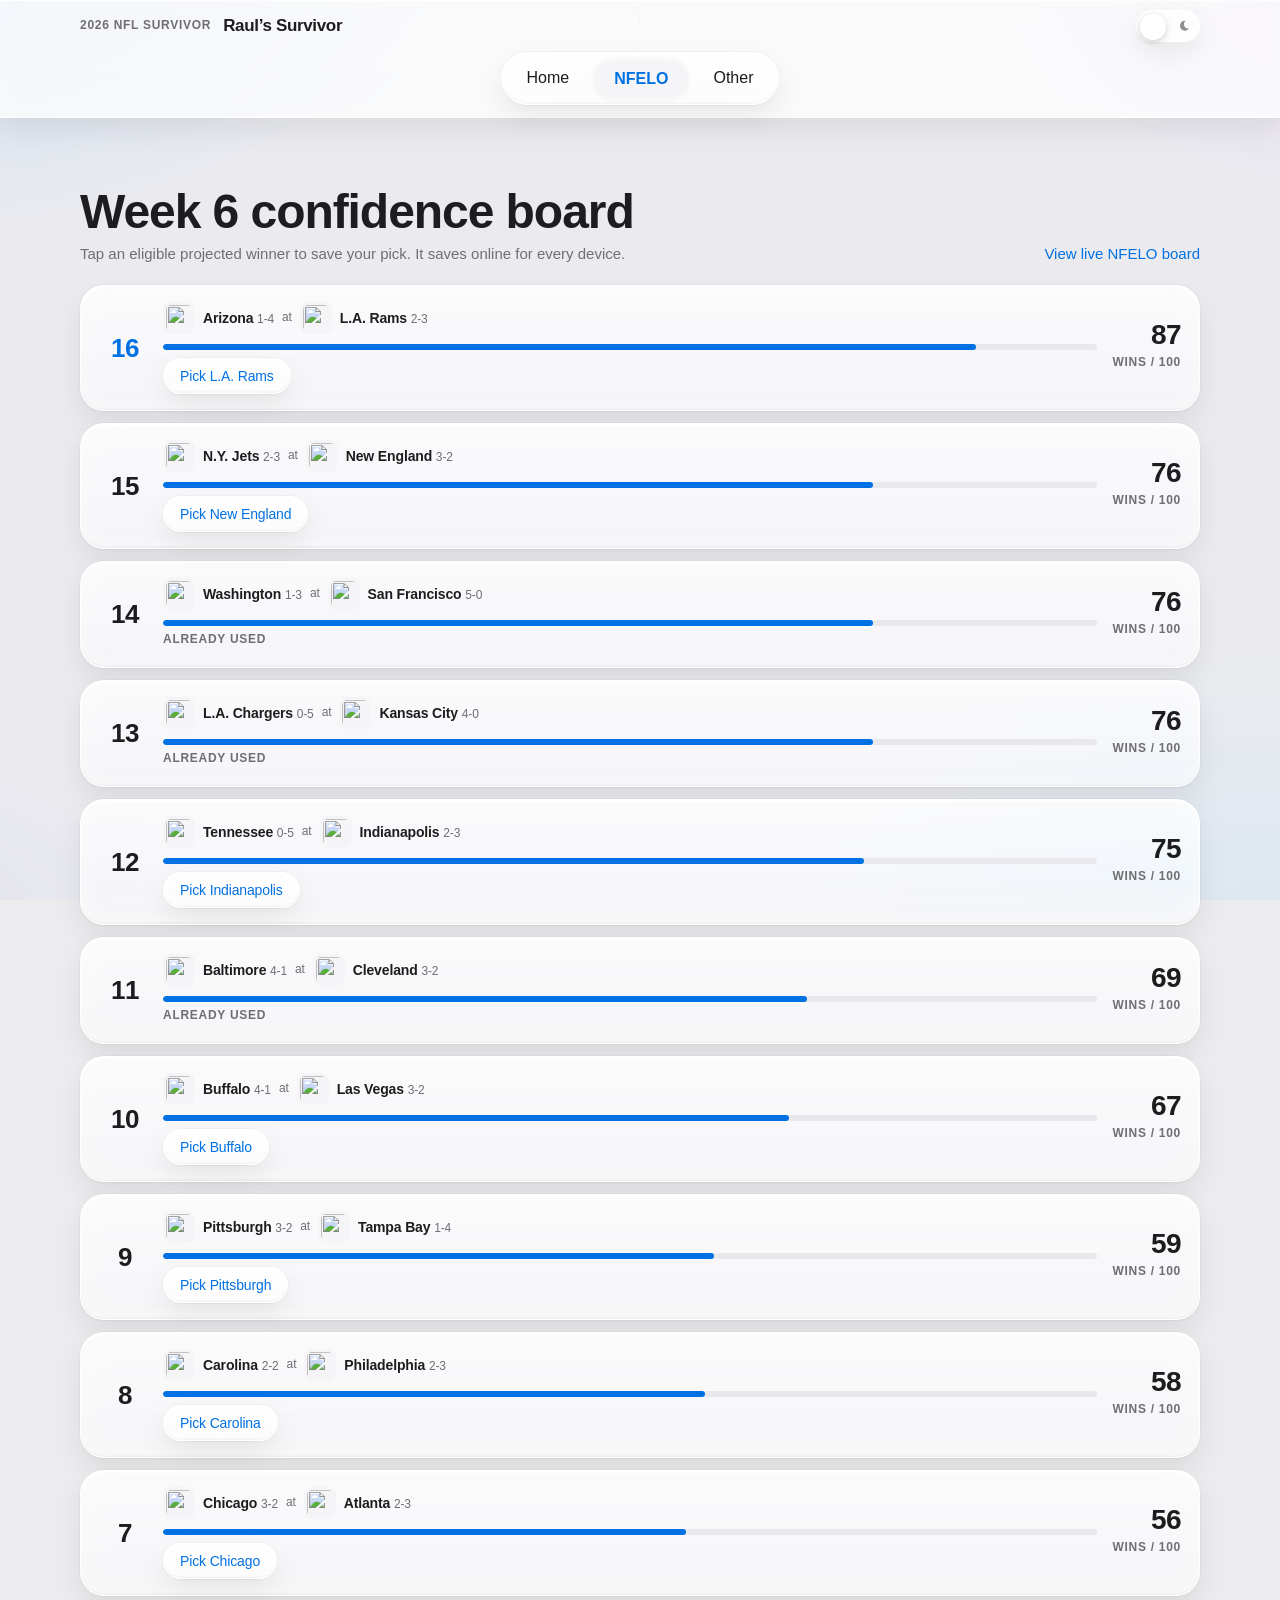
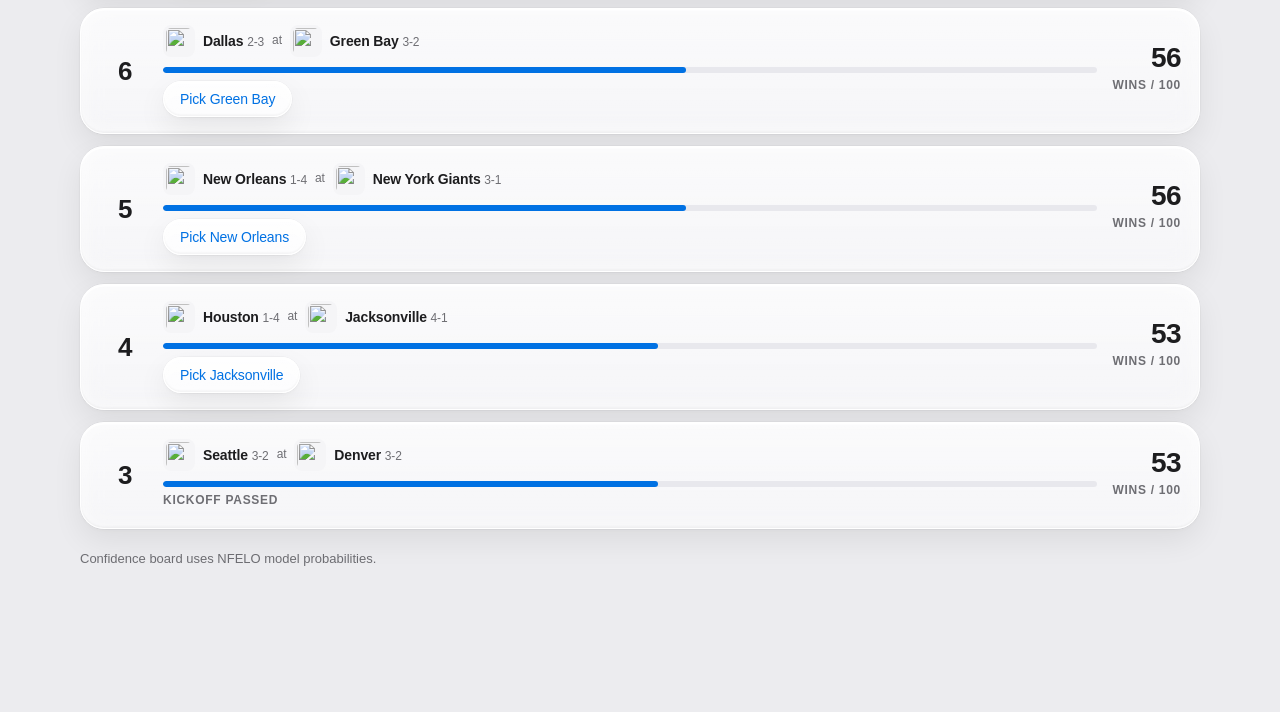
==== commit 9b5a4859: "Move full confidence board into NFELO tab" ====
--- a/board.html
+++ b/board.html
@@ -1,97 +1,4 @@
 <!DOCTYPE html>
-<html lang="en">
-<head>
-  <meta charset="utf-8">
-  <meta name="viewport" content="width=device-width, initial-scale=1, viewport-fit=cover">
-  <title>Week 6 board · Raul’s NFL Survivor Dashboard</title>
-  <meta name="description" content="Private 2026 NFL Survivor Pool tracker.">
-  <script>
-    (function () {
-      try { localStorage.removeItem("raul-survivor-theme"); } catch (error) {}
-      var override = null;
-      var media = window.matchMedia("(prefers-color-scheme: dark)");
-      function apply() {
-        var dark = override === "dark" || (override !== "light" && media.matches);
-        var root = document.documentElement;
-        root.setAttribute("data-theme", dark ? "dark" : "light");
-        root.setAttribute("data-theme-choice", override || "system");
-        root.style.colorScheme = dark ? "dark" : "light";
-        var toggle = document.querySelector(".theme-switch");
-        if (toggle) toggle.setAttribute("aria-checked", dark ? "true" : "false");
-      }
-      apply();
-      media.addEventListener("change", function () {
-        override = null;
-        apply();
-      });
-      document.addEventListener("DOMContentLoaded", function () {
-        var toggle = document.querySelector(".theme-switch");
-        if (!toggle) return;
-        apply();
-        toggle.addEventListener("click", function () {
-          override = document.documentElement.getAttribute("data-theme") === "dark" ? "light" : "dark";
-          apply();
-        });
-      });
-    })();
-  </script>
-  <link rel="icon" href="favicon.svg" type="image/svg+xml">
-  <link rel="shortcut icon" href="favicon.svg">
-  <link rel="stylesheet" href="theme.css">
-</head>
-<body>
-  <div class="atmosphere" aria-hidden="true"></div>
-  <header class="topbar">
-    <div class="topbar-inner">
-      <p class="topbar-kicker">2026 NFL Survivor</p>
-      <p class="topbar-title">Raul’s Survivor</p>
-      <button type="button" class="theme-switch" role="switch" aria-checked="false" aria-label="Dark mode">
-    <svg class="theme-icon theme-sun" viewBox="0 0 24 24" aria-hidden="true">
-      <circle cx="12" cy="12" r="4" fill="currentColor"></circle>
-      <g fill="none" stroke="currentColor" stroke-width="2" stroke-linecap="round">
-        <path d="M12 2v2M12 20v2M4.9 4.9l1.4 1.4M17.7 17.7l1.4 1.4M2 12h2M20 12h2M4.9 19.1l1.4-1.4M17.7 6.3l1.4-1.4"></path>
-      </g>
-    </svg>
-    <svg class="theme-icon theme-moon" viewBox="0 0 24 24" aria-hidden="true">
-      <path fill="currentColor" d="M15.5 3.1a8.5 8.5 0 1 0 5.4 12.8A7 7 0 0 1 15.5 3.1z"></path>
-    </svg>
-    <span class="theme-knob" aria-hidden="true"></span>
-      </button>
-    </div>
-    <nav class="tabbar" aria-label="Sections">
-      <div class="tabbar-pill" role="tablist">
-        <a class="tab is-active" href="./#home" data-tab="home" aria-current="page">Home</a>
-        <a class="tab" href="./#nfelo" data-tab="nfelo">NFELO</a>
-        <a class="tab" href="./#other" data-tab="other">Other</a>
-      </div>
-    </nav>
-  </header>
-  <main class="shell board-page">
-    <a class="back-link" href="./">‹ Back to Raul’s Survivor</a>
-    <div class="section-head">
-      <div>
-        <h1 id="board-title" class="board-page-title">Week 6 confidence board</h1>
-        <p class="hint">Tap an eligible projected winner to save your pick. It saves online for every device.</p>
-      </div>
-      <a class="external" href="https://www.nfeloapp.com/games/nfl-confidence-picks/" target="_blank" rel="noreferrer">View live NFELO board</a>
-    </div>
-    <p id="pick-error" class="alert" role="alert" hidden></p>
-    <div id="confidence" class="panel board board-full">
-      <p class="hint">Loading the board…</p>
-    </div>
-    <p class="footnote">Confidence board uses NFELO model probabilities.</p>
-  </main>
-  <div id="pick-modal" class="modal-root" hidden>
-    <div class="modal-sheet lg-sheet" role="dialog" aria-modal="true" aria-labelledby="modal-title">
-      <div class="modal-bar">
-        <p class="eyebrow" id="modal-kicker">Week</p>
-        <button type="button" class="modal-close" id="modal-close">Close</button>
-      </div>
-      <h2 id="modal-title"></h2>
-      <div id="modal-body"></div>
-    </div>
-  </div>
-  <script src="glass.js"></script>
-  <script src="app.js"></script>
-</body>
-</html>
+<html lang="en"><head><meta charset="utf-8"><meta http-equiv="refresh" content="0; url=./#nfelo">
+<script>location.replace("./#nfelo");</script><title>Week board</title></head>
+<body><a href="./#nfelo">Open the confidence board</a></body></html>
